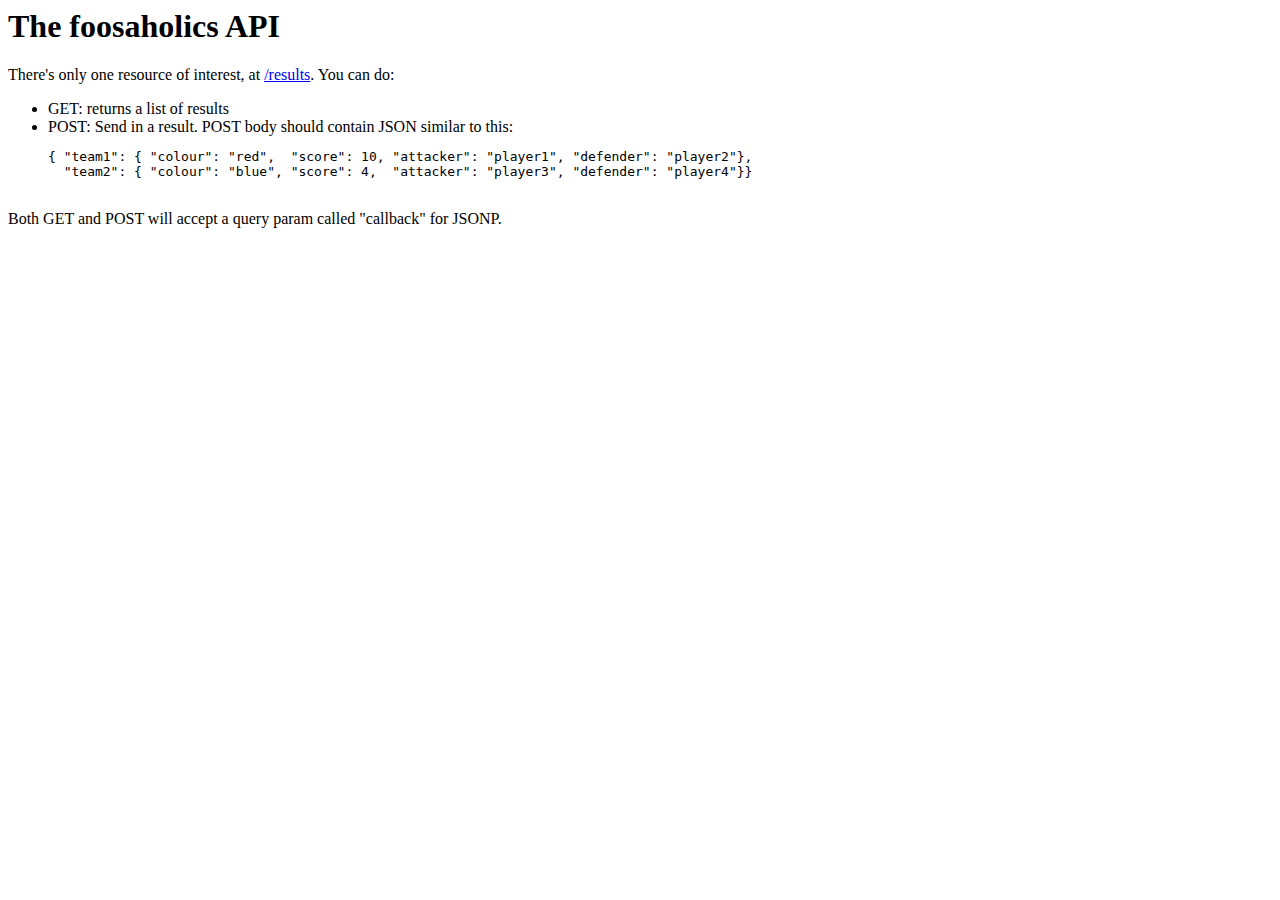
==== resources/www-root/api.html @ 029812f2 "couple html files, and a backbone" ====
<html>

  <head>
    <title>foosaholics api</title>
  </head>

  <body>
    <h1>The foosaholics API</h1>

    There's only one resource of interest, at <a href="/results">/results</a>.  You can do:

    <ul>
      <li>GET: returns a list of results</li>
      <li>POST: Send in a result.  POST body should contain JSON similar to this: <pre>
{ "team1": { "colour": "red",  "score": 10, "attacker": "player1", "defender": "player2"},
  "team2": { "colour": "blue", "score": 4,  "attacker": "player3", "defender": "player4"}}
      </pre></li>
    </ul>

    Both GET and POST will accept a query param called "callback" for JSONP.

  </body>

</html>
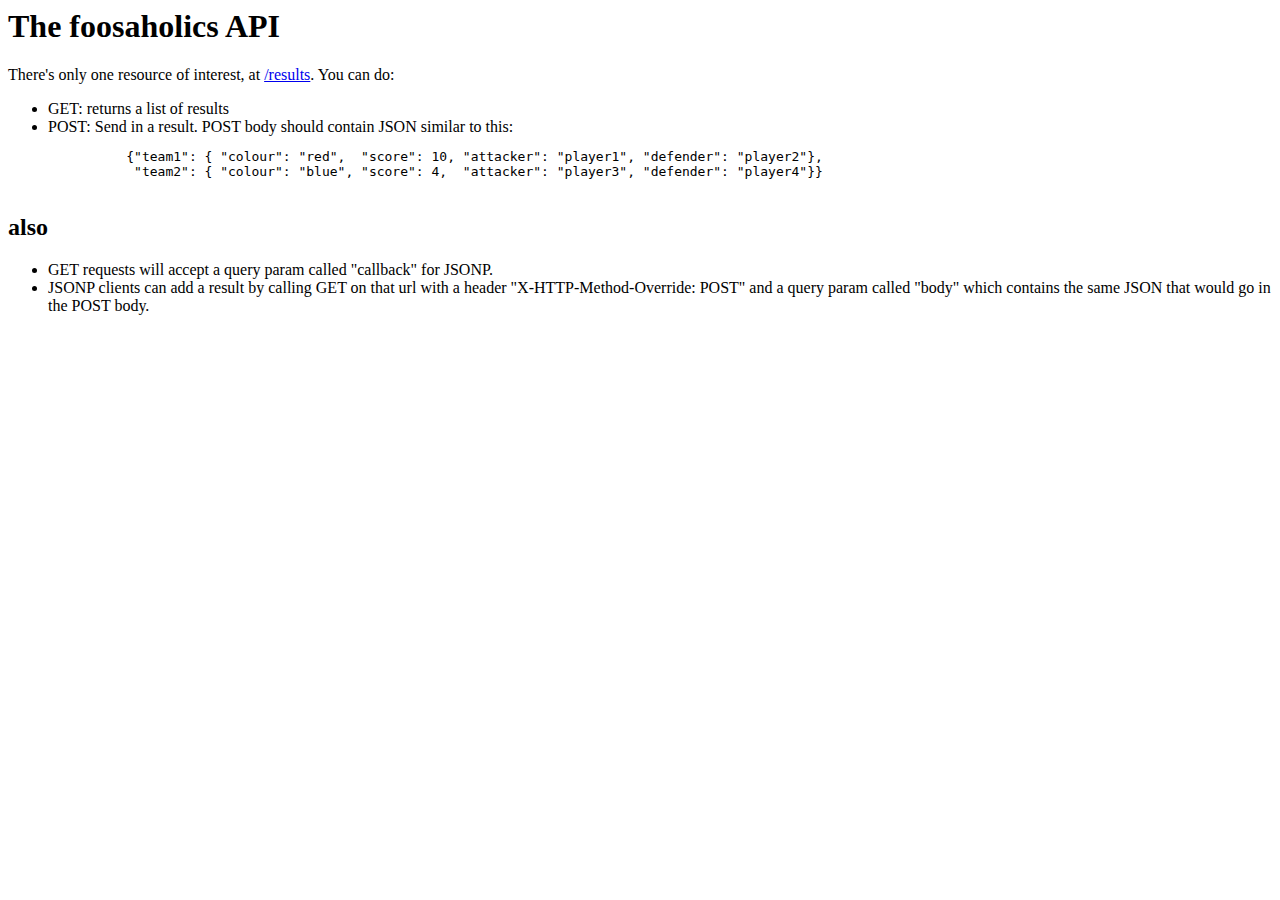
==== commit 5c242cf8: "better docco" ====
--- a/resources/www-root/api.html
+++ b/resources/www-root/api.html
@@ -12,12 +12,18 @@
     <ul>
       <li>GET: returns a list of results</li>
       <li>POST: Send in a result.  POST body should contain JSON similar to this: <pre>
-{ "team1": { "colour": "red",  "score": 10, "attacker": "player1", "defender": "player2"},
-  "team2": { "colour": "blue", "score": 4,  "attacker": "player3", "defender": "player4"}}
+          {"team1": { "colour": "red",  "score": 10, "attacker": "player1", "defender": "player2"},
+           "team2": { "colour": "blue", "score": 4,  "attacker": "player3", "defender": "player4"}}
       </pre></li>
     </ul>
 
-    Both GET and POST will accept a query param called "callback" for JSONP.
+
+    <h2>also</h2>
+
+    <ul>
+      <li>GET requests will accept a query param called "callback" for JSONP.</li>
+      <li>JSONP clients can add a result by calling GET on that url with a header "X-HTTP-Method-Override: POST" and a query param called "body" which contains the same JSON that would go in the POST body.</li>
+    </ul>
 
   </body>
 
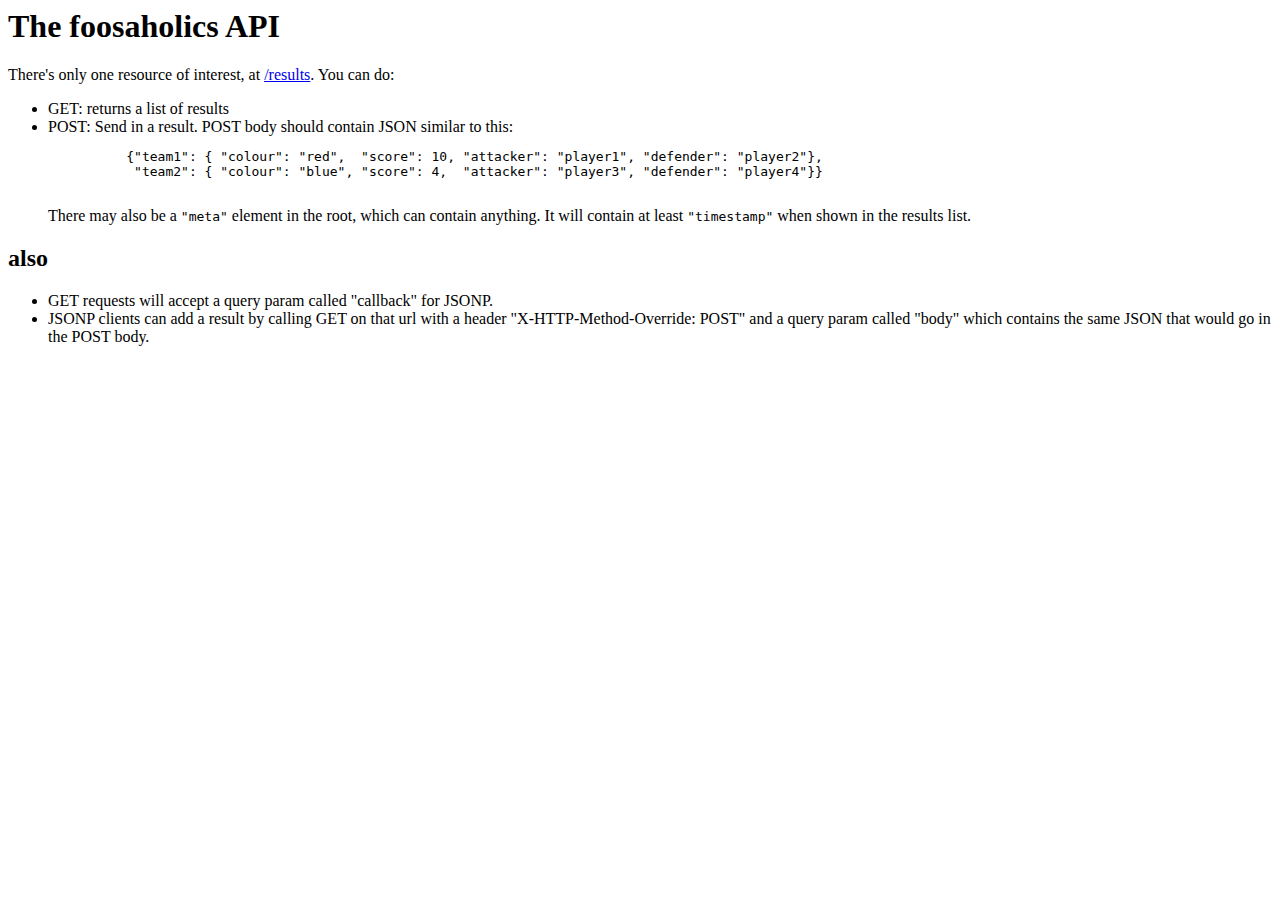
==== commit 16132e0d: "typo" ====
--- a/resources/www-root/api.html
+++ b/resources/www-root/api.html
@@ -14,7 +14,8 @@
       <li>POST: Send in a result.  POST body should contain JSON similar to this: <pre>
           {"team1": { "colour": "red",  "score": 10, "attacker": "player1", "defender": "player2"},
            "team2": { "colour": "blue", "score": 4,  "attacker": "player3", "defender": "player4"}}
-      </pre></li>
+        </pre>
+        There may also be a <tt>"meta"</tt> element in the root, which can contain anything.  It will contain at least <tt>"timestamp"</tt> when shown in the results list.</li>
     </ul>
 
 
